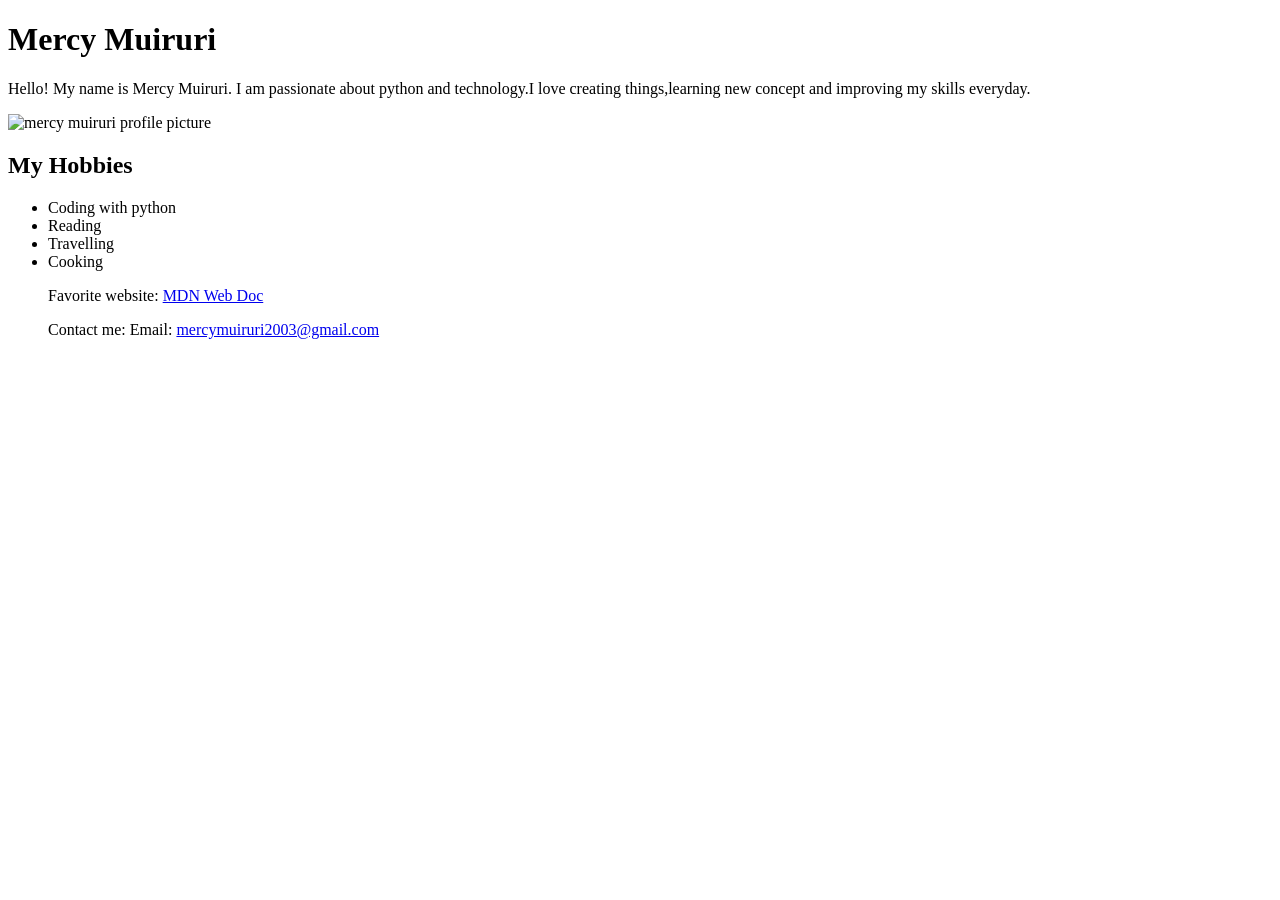
==== index.html @ 6d2c44bb "Create index.html" ====
<!DOCTYPE html>
<html lang="en">
<head>
    <meta charset="UTF-8">
    <meta name="viewport" content="width=device-width, initial-scale=1.0">
    <title>Mercy muiruri-About Me</title>
</head>
<body>

    <h1>Mercy Muiruri</h1>

    <p>
        Hello! My name is Mercy Muiruri. I am passionate about python and technology.I love creating things,learning new concept and improving my skills everyday.
    </p>

    <img src= "my-profile.jpg" alt="mercy muiruri profile picture"width="300"/>

    <h2>My Hobbies</h2>
    <ul>
        <li>Coding with python</li>
        <li>Reading</li>
        <li>Travelling</li>
        <li>Cooking</li>
    </u>

       <p> Favorite website: <a href="https://github.com" target="_blank">
            MDN Web Doc </a> </p>

    <p>Contact me:
        Email:
        <a href="mailto:mercymuiruri@gmail.com">
            mercymuiruri2003@gmail.com </a> </p>

</body>
</html>
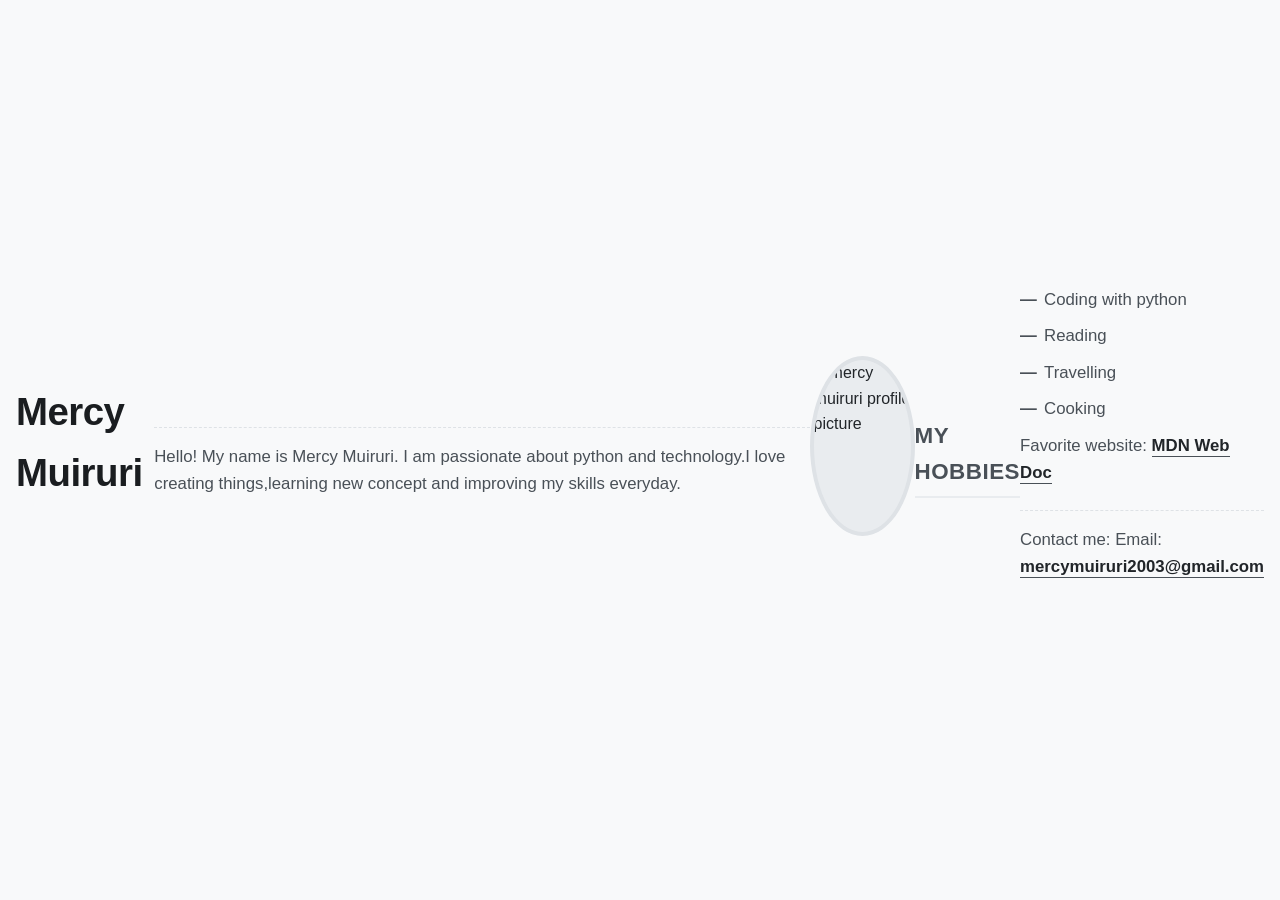
==== commit 18ff342a: "Update index.html" ====
--- a/index.html
+++ b/index.html
@@ -4,6 +4,7 @@
     <meta charset="UTF-8">
     <meta name="viewport" content="width=device-width, initial-scale=1.0">
     <title>Mercy muiruri-About Me</title>
+    <link rel="stylesheet"href="style.css">
 </head>
 <body>
 
--- a/style.css
+++ b/style.css
@@ -0,0 +1,127 @@
+/* Modern Reset & Page Base */
+* {
+    margin: 0;
+    padding: 0;
+    box-sizing: border-box;
+}
+
+body {
+    background-color: #f8f9fa; /* Sleek, light grey background */
+    font-family: 'Segoe UI', Tahoma, Geneva, Verdana, sans-serif;
+    color: #212529; /* Deep off-black for premium text readability */
+    line-height: 1.6;
+    display: flex;
+    justify-content: center;
+    align-items: center;
+    min-height: 100vh;
+    padding: 2rem 1rem;
+}
+
+/* Profile Container Card */
+.profile-container {
+    max-width: 650px;
+    width: 100%;
+    background: #ffffff; /* Crisp white card surface */
+    padding: 3rem;
+    border-radius: 8px;
+    box-shadow: 0 4px 15px rgba(0, 0, 0, 0.05); /* Soft, elegant shadow */
+    border-top: 5px solid #1a1d20; /* Deep charcoal top accent line */
+}
+
+/* Typography Styles */
+h1 {
+    font-size: 2.4rem;
+    color: #1a1d20; /* Deep charcoal */
+    margin-bottom: 1rem;
+    font-weight: 700;
+    letter-spacing: -0.5px;
+}
+
+h2 {
+    font-size: 1.4rem;
+    color: #495057; /* Slate grey */
+    margin-top: 2rem;
+    margin-bottom: 1rem;
+    border-bottom: 2px solid #e9ecef; /* Clean divider line */
+    padding-bottom: 0.4rem;
+    text-transform: uppercase;
+    letter-spacing: 0.5px;
+}
+
+p {
+    color: #495057;
+    margin-bottom: 1.2rem;
+    font-size: 1.05rem;
+}
+
+/* Profile Picture Frame */
+img {
+    display: block;
+    width: 180px;
+    height: 180px;
+    object-fit: cover; /* Keeps image proportions intact */
+    border-radius: 50%; /* Crops your profile picture into a sleek circle */
+    margin: 1.5rem 0 2rem 0;
+    border: 4px solid #dee2e6; /* Elegant outer border */
+    background-color: #e9ecef; /* Clean background frame filler */
+}
+
+/* Hobbies List Custom Styling */
+ul {
+    list-style-type: none; /* Removes standard messy bullets */
+    margin-bottom: 2rem;
+}
+
+li {
+    margin-bottom: 0.6rem;
+    color: #495057;
+    font-size: 1.05rem;
+    position: relative;
+    padding-left: 1.5rem;
+}
+
+/* Adds a sleek modern dash prefix to your hobbies list items */
+li::before {
+    content: "—";
+    position: absolute;
+    left: 0;
+    color: #495057; /* Slate dash */
+    font-weight: bold;
+}
+
+/* Links & Contact Section Styles */
+a {
+    color: #212529; /* Solid deep tone for links */
+    text-decoration: none;
+    font-weight: 600;
+    border-bottom: 1.5px solid #495057; /* Clean underline style */
+    padding-bottom: 1px;
+    transition: all 0.2s ease;
+}
+
+a:hover {
+    color: #6c757d;
+    border-bottom-color: #6c757d; /* Smooth transition color change */
+}
+
+/* Contact block line adjustments */
+p:last-of-type {
+    margin-bottom: 0;
+    margin-top: 1.5rem;
+    padding-top: 1rem;
+    border-top: 1px dashed #dee2e6; /* Elegant separated footer break */
+}
+
+/* Responsive adjustments for phone screen sizes */
+@media (max-width: 480px) {
+    .profile-container {
+        padding: 1.5rem;
+    }
+    h1 {
+        font-size: 2rem;
+    }
+    img {
+        width: 140px;
+        height: 140px;
+    }
+}
